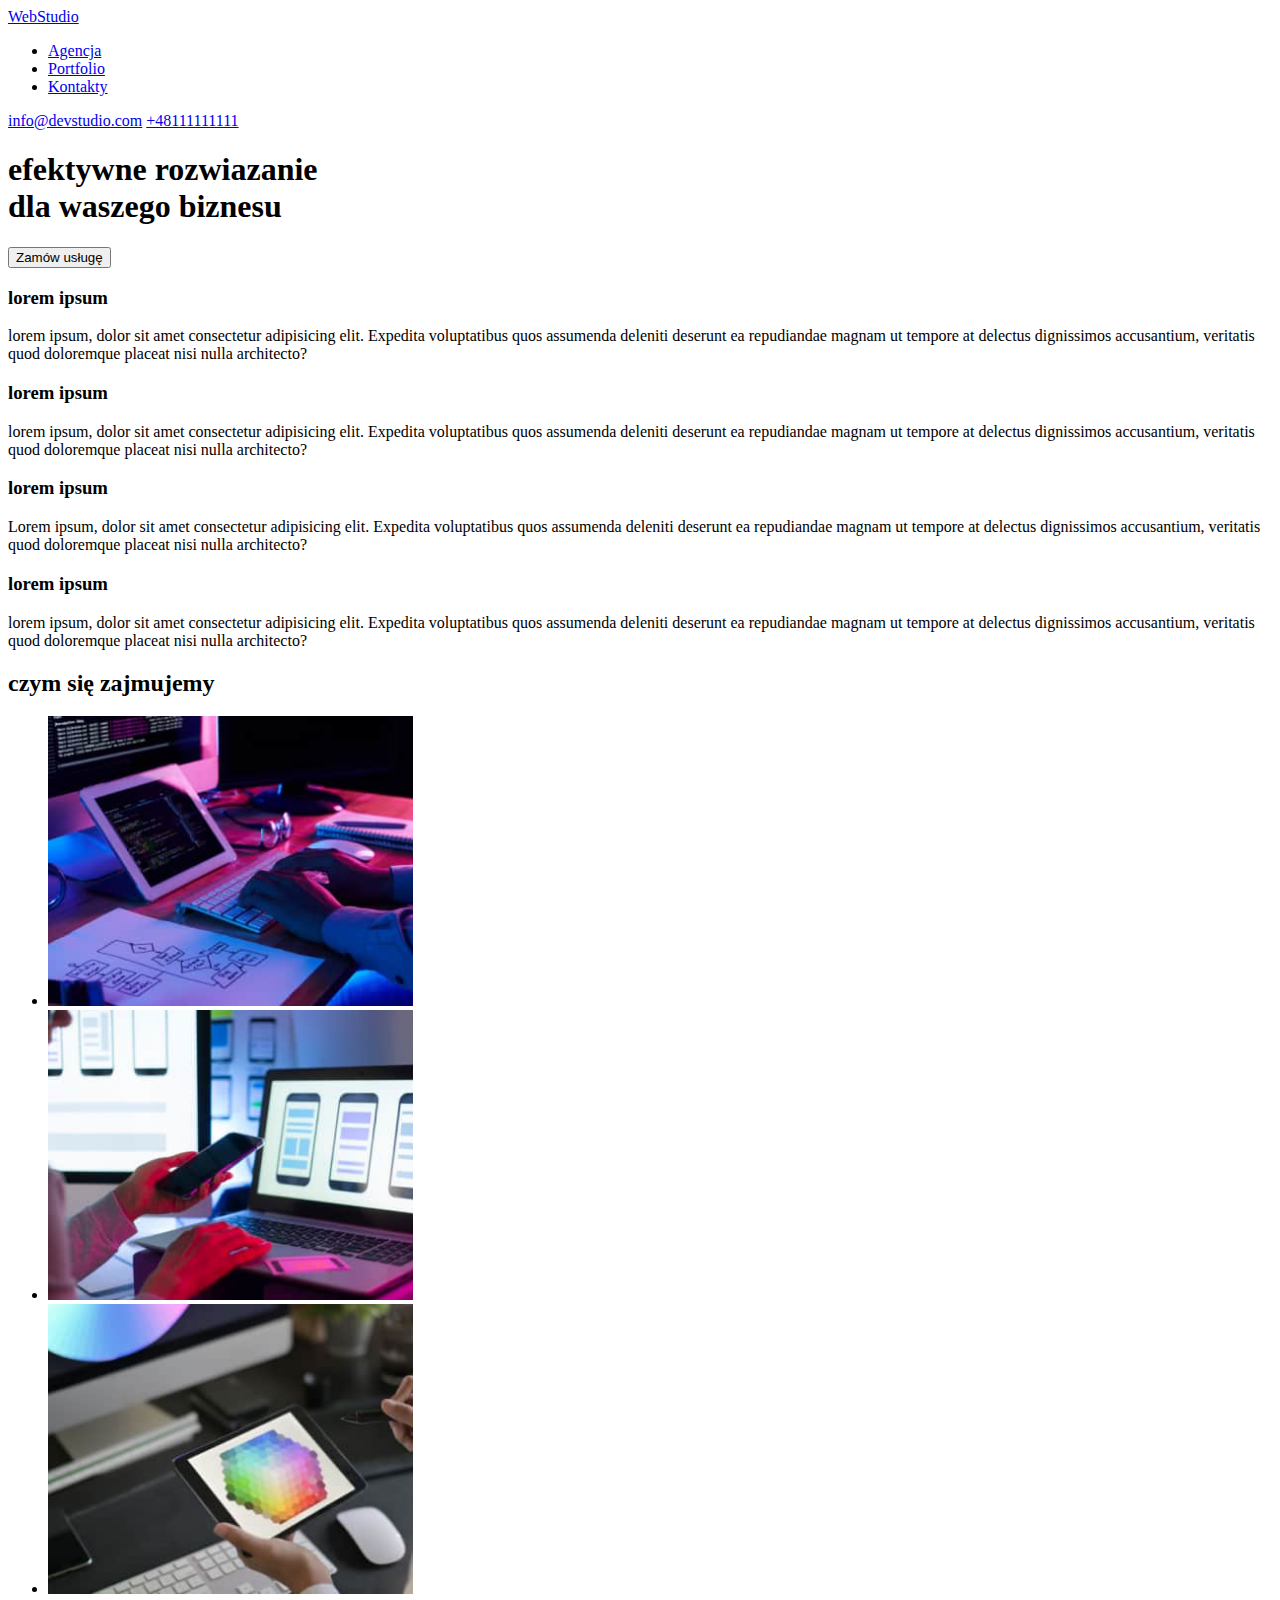
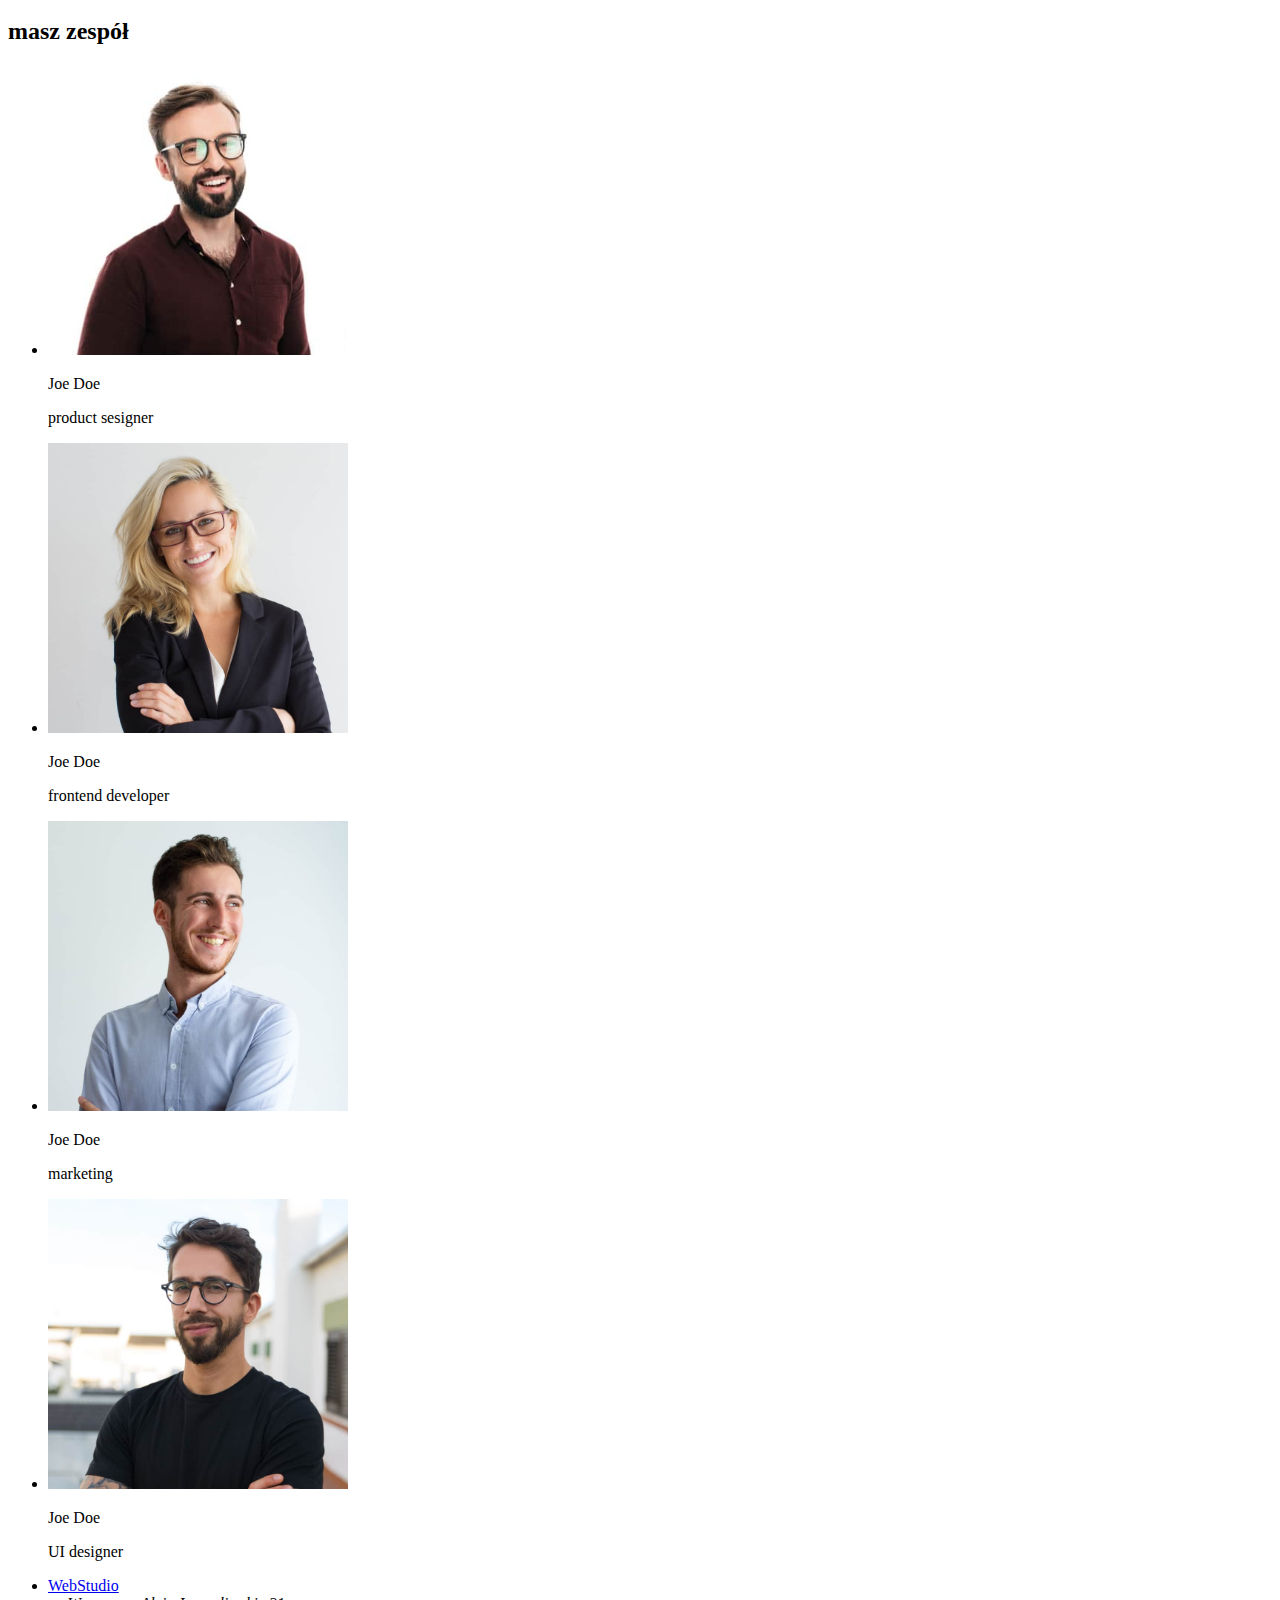
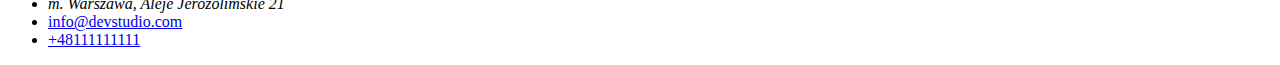
==== index.html @ 54af57ee "innitial commit" ====
<!DOCTYPE html>
<html lang="en">
  <head>
    <meta charset="UTF-8" />
    <meta http-equiv="X-UA-Compatible" content="IE=edge" />
    <meta name="viewport" content="width=device-width, initial-scale=1.0" />
    <title>Web Studio Website</title>
  </head>
  <body>
    <header>
      <a href="WebStudio"> WebStudio</a>
      <nav>
        <ul>
          <li>
            <a href="Agencja">Agencja</a>
          </li>
          <li>
            <a href="Portfolio">Portfolio</a>
          </li>
          <li>
            <a href="id#kontakty">Kontakty</a>
          </li>
        </ul>
      </nav>

      <a href="mailto:info@devstudio.com">info@devstudio.com</a>
      <a href="tel:+48111111111">+48111111111</a>
    </header>
    <main>
      <h1>
        efektywne rozwiazanie
        <br />
        dla waszego biznesu
      </h1>
      <button type="button">Zamów usługę</button>

      <div>
        <h3>lorem ipsum</h3>
        <p>
          lorem ipsum, dolor sit amet consectetur adipisicing elit. Expedita voluptatibus quos
          assumenda deleniti deserunt ea repudiandae magnam ut tempore at delectus dignissimos
          accusantium, veritatis quod doloremque placeat nisi nulla architecto?
        </p>
        <h3>lorem ipsum</h3>
        <p>
          lorem ipsum, dolor sit amet consectetur adipisicing elit. Expedita voluptatibus quos
          assumenda deleniti deserunt ea repudiandae magnam ut tempore at delectus dignissimos
          accusantium, veritatis quod doloremque placeat nisi nulla architecto?
        </p>
        <h3>lorem ipsum</h3>
        <p>
          Lorem ipsum, dolor sit amet consectetur adipisicing elit. Expedita voluptatibus quos
          assumenda deleniti deserunt ea repudiandae magnam ut tempore at delectus dignissimos
          accusantium, veritatis quod doloremque placeat nisi nulla architecto?
        </p>
        <h3>lorem ipsum</h3>
        <p>
          lorem ipsum, dolor sit amet consectetur adipisicing elit. Expedita voluptatibus quos
          assumenda deleniti deserunt ea repudiandae magnam ut tempore at delectus dignissimos
          accusantium, veritatis quod doloremque placeat nisi nulla architecto?
        </p>
      </div>

      <div>
        <h2>czym się zajmujemy</h2>
        <ul>
          <li>
            <img
              src="images/code-writeing.jpg"
              alt="pisanie kodu na klawiaturze"
              width="365"
              height="290"
            />
          </li>
          <li>
            <img
              src="images/app-motive.jpg"
              alt="wybór motywu graficznego do telefonu"
              width="365"
              height="290"
            />
          </li>
          <li>
            <img src="images/graphic.jpg" alt="paleta barw na tablecie" width="365" height="290" />
          </li>
        </ul>
      </div>

      <h2>masz zespół</h2>
      <ul>
        <li>
          <img
            src="images/product-designer.jpg"
            alt="szeroko uśmiechnięty mężczyzna w okularach"
            width="300"
            height="290"
          />
          <p>Joe Doe</p>
          <p>product sesigner</p>
        </li>
        <li>
          <img
            src="images/frontend-developer.jpg"
            alt="szeroko uśmiechnięta kobieta w okularach"
            width="300"
            height="290"
          />
          <p>Joe Doe</p>
          <p>frontend developer</p>
        </li>
        <li>
          <img
            src="images/marketing.jpg"
            alt="szeroko uśmiechnięty mężczyzna bez okularów"
            width="300"
            height="290"
          />
          <p>Joe Doe</p>
          <p>marketing</p>
        </li>
        <li>
          <img
            src="images/ui-designer.jpg"
            alt="lekko uśmiechnięty mężczyzna w okularach"
            width="300"
            height="290"
          />
          <p>Joe Doe</p>
          <p>UI designer</p>
        </li>
      </ul>
    </main>

    <footer>
      <ul>
        <li>
          <a href="WebStudio"> WebStudio</a>
        </li>
        <li>
          <address>m. Warszawa, Aleje Jerozolimskie 21</address>
        </li>
        <li>
          <a href="mailto:info@devstudio.com">info@devstudio.com</a>
        </li>
        <li>
          <a href="tel:+48111111111">+48111111111</a>
        </li>
      </ul>
    </footer>
  </body>
</html>
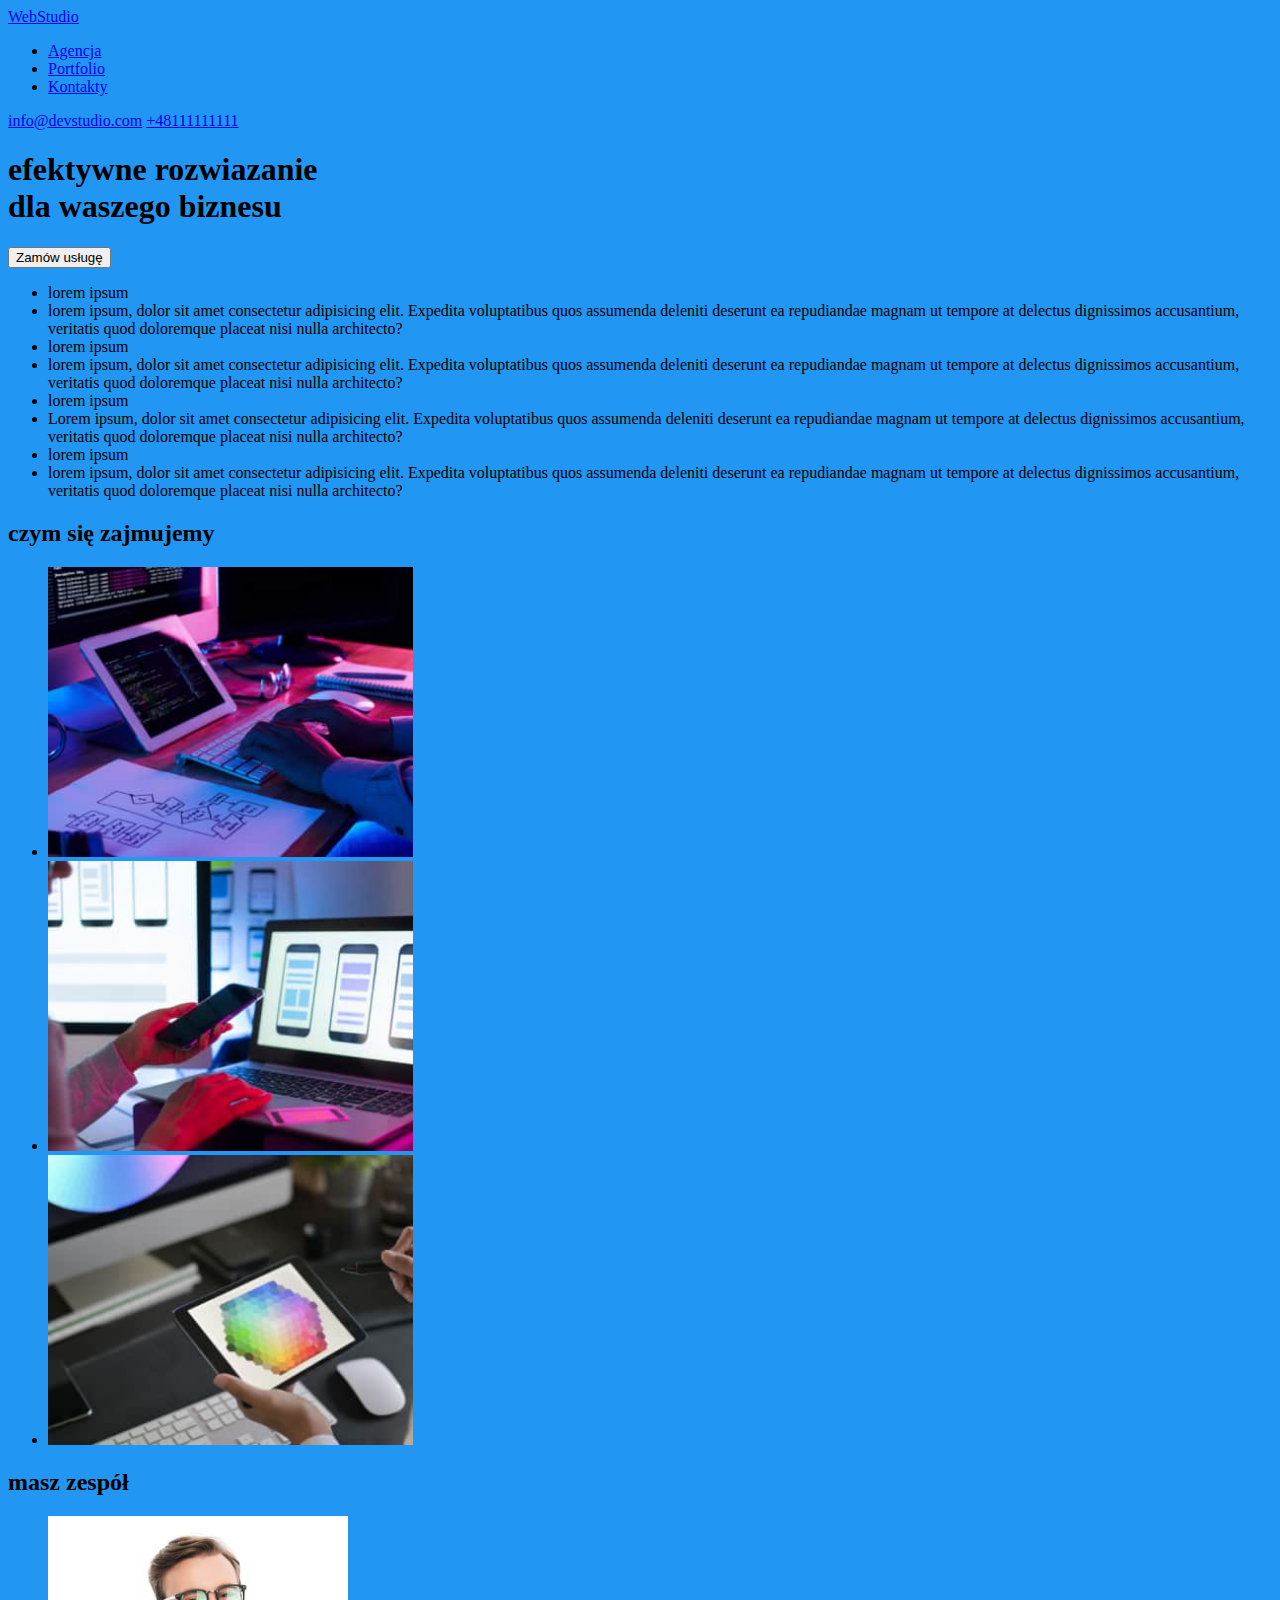
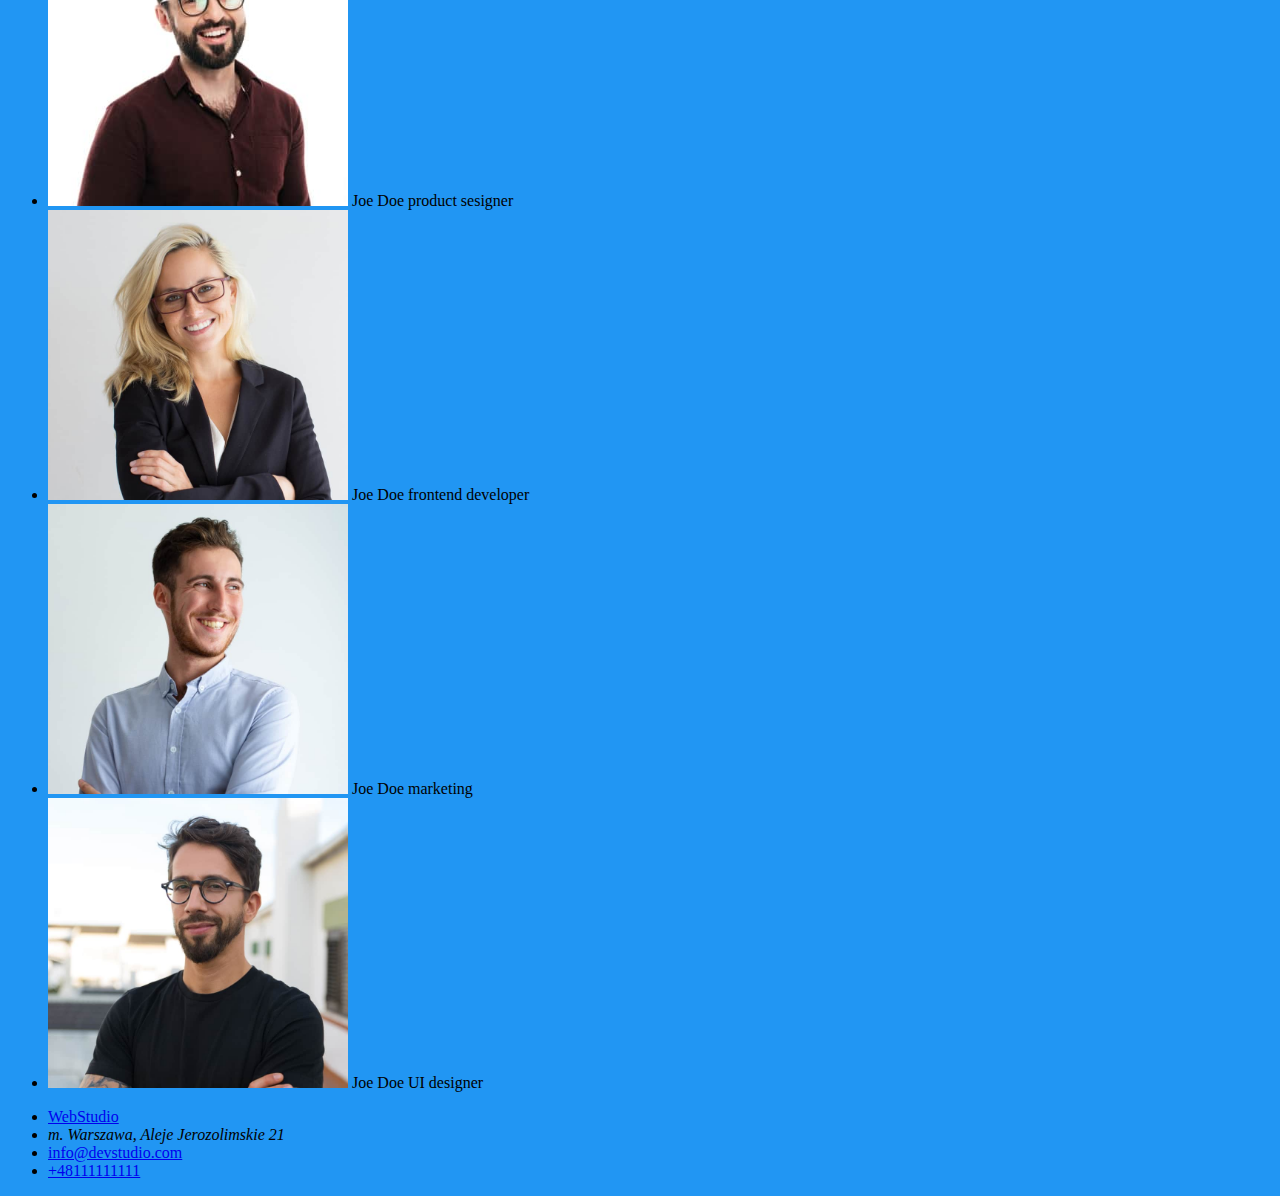
==== commit de127341: "adddata" ====
--- a/index.html
+++ b/index.html
@@ -1,151 +1,168 @@
 <!DOCTYPE html>
 <html lang="en">
-  <head>
-    <meta charset="UTF-8" />
-    <meta http-equiv="X-UA-Compatible" content="IE=edge" />
-    <meta name="viewport" content="width=device-width, initial-scale=1.0" />
-    <title>Web Studio Website</title>
-  </head>
-  <body>
-    <header>
-      <a href="WebStudio"> WebStudio</a>
-      <nav>
-        <ul>
-          <li>
-            <a href="Agencja">Agencja</a>
-          </li>
-          <li>
-            <a href="Portfolio">Portfolio</a>
-          </li>
-          <li>
-            <a href="id#kontakty">Kontakty</a>
-          </li>
-        </ul>
-      </nav>
+    <head>
+        <meta charset="UTF-8" />
+        <meta http-equiv="X-UA-Compatible" content="IE=edge" />
+        <meta name="viewport" content="width=device-width, initial-scale=1.0" />
+        <title>Web Studio Website</title>
+        <link href="./css/style.css" rel="stylesheet" />
+        <link rel="preconnect" href="https://fonts.googleapis.com" />
+        <link rel="preconnect" href="https://fonts.gstatic.com" crossorigin />
+        <link
+            href="https://fonts.googleapis.com/css2?family=Raleway:wght@700&family=Roboto:wght@400;500;700;900&display=swap"
+            rel="stylesheet"
+        />
+    </head>
+    <body>
+        <header>
+            <a href="index.html">Web<span>Studio</span></a>
+            <nav>
+                <ul class="nav-list">
+                    <li>
+                        <a href="#">Agencja</a>
+                    </li>
+                    <li>
+                        <a href="portfolio.html">Portfolio</a>
+                    </li>
+                    <li>
+                        <a href="#">Kontakty</a>
+                    </li>
+                </ul>
+            </nav>
+            <div>
+                <a href="mailto:info@devstudio.com">info@devstudio.com</a>
+                <a href="tel:+48111111111">+48111111111</a>
+            </div>
+        </header>
+        <main>
+            <h1>
+                efektywne rozwiazanie
+                <br />
+                dla waszego biznesu
+            </h1>
+            <button type="button">Zamów usługę</button>
 
-      <a href="mailto:info@devstudio.com">info@devstudio.com</a>
-      <a href="tel:+48111111111">+48111111111</a>
-    </header>
-    <main>
-      <h1>
-        efektywne rozwiazanie
-        <br />
-        dla waszego biznesu
-      </h1>
-      <button type="button">Zamów usługę</button>
+            <ul>
+                <li>lorem ipsum</li>
+                <li>
+                    lorem ipsum, dolor sit amet consectetur adipisicing elit. Expedita voluptatibus
+                    quos assumenda deleniti deserunt ea repudiandae magnam ut tempore at delectus
+                    dignissimos accusantium, veritatis quod doloremque placeat nisi nulla
+                    architecto?
+                </li>
+                <li>lorem ipsum</li>
+                <li>
+                    lorem ipsum, dolor sit amet consectetur adipisicing elit. Expedita voluptatibus
+                    quos assumenda deleniti deserunt ea repudiandae magnam ut tempore at delectus
+                    dignissimos accusantium, veritatis quod doloremque placeat nisi nulla
+                    architecto?
+                </li>
+                <li>lorem ipsum</li>
+                <li>
+                    Lorem ipsum, dolor sit amet consectetur adipisicing elit. Expedita voluptatibus
+                    quos assumenda deleniti deserunt ea repudiandae magnam ut tempore at delectus
+                    dignissimos accusantium, veritatis quod doloremque placeat nisi nulla
+                    architecto?
+                </li>
+                <li>lorem ipsum</li>
+                <li>
+                    lorem ipsum, dolor sit amet consectetur adipisicing elit. Expedita voluptatibus
+                    quos assumenda deleniti deserunt ea repudiandae magnam ut tempore at delectus
+                    dignissimos accusantium, veritatis quod doloremque placeat nisi nulla
+                    architecto?
+                </li>
+            </ul>
 
-      <div>
-        <h3>lorem ipsum</h3>
-        <p>
-          lorem ipsum, dolor sit amet consectetur adipisicing elit. Expedita voluptatibus quos
-          assumenda deleniti deserunt ea repudiandae magnam ut tempore at delectus dignissimos
-          accusantium, veritatis quod doloremque placeat nisi nulla architecto?
-        </p>
-        <h3>lorem ipsum</h3>
-        <p>
-          lorem ipsum, dolor sit amet consectetur adipisicing elit. Expedita voluptatibus quos
-          assumenda deleniti deserunt ea repudiandae magnam ut tempore at delectus dignissimos
-          accusantium, veritatis quod doloremque placeat nisi nulla architecto?
-        </p>
-        <h3>lorem ipsum</h3>
-        <p>
-          Lorem ipsum, dolor sit amet consectetur adipisicing elit. Expedita voluptatibus quos
-          assumenda deleniti deserunt ea repudiandae magnam ut tempore at delectus dignissimos
-          accusantium, veritatis quod doloremque placeat nisi nulla architecto?
-        </p>
-        <h3>lorem ipsum</h3>
-        <p>
-          lorem ipsum, dolor sit amet consectetur adipisicing elit. Expedita voluptatibus quos
-          assumenda deleniti deserunt ea repudiandae magnam ut tempore at delectus dignissimos
-          accusantium, veritatis quod doloremque placeat nisi nulla architecto?
-        </p>
-      </div>
+            <div>
+                <h2>czym się zajmujemy</h2>
+                <ul>
+                    <li>
+                        <img
+                            src="images/code-writeing.jpg"
+                            alt="pisanie kodu na klawiaturze"
+                            width="365"
+                            height="290"
+                        />
+                    </li>
+                    <li>
+                        <img
+                            src="images/app-motive.jpg"
+                            alt="wybór motywu graficznego do telefonu"
+                            width="365"
+                            height="290"
+                        />
+                    </li>
+                    <li>
+                        <img
+                            src="images/graphic.jpg"
+                            alt="paleta barw na tablecie"
+                            width="365"
+                            height="290"
+                        />
+                    </li>
+                </ul>
+            </div>
 
-      <div>
-        <h2>czym się zajmujemy</h2>
-        <ul>
-          <li>
-            <img
-              src="images/code-writeing.jpg"
-              alt="pisanie kodu na klawiaturze"
-              width="365"
-              height="290"
-            />
-          </li>
-          <li>
-            <img
-              src="images/app-motive.jpg"
-              alt="wybór motywu graficznego do telefonu"
-              width="365"
-              height="290"
-            />
-          </li>
-          <li>
-            <img src="images/graphic.jpg" alt="paleta barw na tablecie" width="365" height="290" />
-          </li>
-        </ul>
-      </div>
+            <h2>masz zespół</h2>
+            <ul>
+                <li>
+                    <img
+                        src="images/product-designer.jpg"
+                        alt="szeroko uśmiechnięty mężczyzna w okularach"
+                        width="300"
+                        height="290"
+                    />
+                    <span>Joe Doe</span>
+                    <span>product sesigner</span>
+                </li>
+                <li>
+                    <img
+                        src="images/frontend-developer.jpg"
+                        alt="szeroko uśmiechnięta kobieta w okularach"
+                        width="300"
+                        height="290"
+                    />
+                    <span>Joe Doe</span>
+                    <span>frontend developer</span>
+                </li>
+                <li>
+                    <img
+                        src="images/marketing.jpg"
+                        alt="szeroko uśmiechnięty mężczyzna bez okularów"
+                        width="300"
+                        height="290"
+                    />
+                    <span>Joe Doe</span>
+                    <span>marketing</span>
+                </li>
+                <li>
+                    <img
+                        src="images/ui-designer.jpg"
+                        alt="lekko uśmiechnięty mężczyzna w okularach"
+                        width="300"
+                        height="290"
+                    />
+                    <span>Joe Doe</span>
+                    <span>UI designer</span>
+                </li>
+            </ul>
+        </main>
 
-      <h2>masz zespół</h2>
-      <ul>
-        <li>
-          <img
-            src="images/product-designer.jpg"
-            alt="szeroko uśmiechnięty mężczyzna w okularach"
-            width="300"
-            height="290"
-          />
-          <p>Joe Doe</p>
-          <p>product sesigner</p>
-        </li>
-        <li>
-          <img
-            src="images/frontend-developer.jpg"
-            alt="szeroko uśmiechnięta kobieta w okularach"
-            width="300"
-            height="290"
-          />
-          <p>Joe Doe</p>
-          <p>frontend developer</p>
-        </li>
-        <li>
-          <img
-            src="images/marketing.jpg"
-            alt="szeroko uśmiechnięty mężczyzna bez okularów"
-            width="300"
-            height="290"
-          />
-          <p>Joe Doe</p>
-          <p>marketing</p>
-        </li>
-        <li>
-          <img
-            src="images/ui-designer.jpg"
-            alt="lekko uśmiechnięty mężczyzna w okularach"
-            width="300"
-            height="290"
-          />
-          <p>Joe Doe</p>
-          <p>UI designer</p>
-        </li>
-      </ul>
-    </main>
-
-    <footer>
-      <ul>
-        <li>
-          <a href="WebStudio"> WebStudio</a>
-        </li>
-        <li>
-          <address>m. Warszawa, Aleje Jerozolimskie 21</address>
-        </li>
-        <li>
-          <a href="mailto:info@devstudio.com">info@devstudio.com</a>
-        </li>
-        <li>
-          <a href="tel:+48111111111">+48111111111</a>
-        </li>
-      </ul>
-    </footer>
-  </body>
+        <footer>
+            <ul>
+                <li>
+                    <a href="WebStudio"> WebStudio</a>
+                </li>
+                <li>
+                    <address>m. Warszawa, Aleje Jerozolimskie 21</address>
+                </li>
+                <li>
+                    <a href="mailto:info@devstudio.com">info@devstudio.com</a>
+                </li>
+                <li>
+                    <a href="tel:+48111111111">+48111111111</a>
+                </li>
+            </ul>
+        </footer>
+    </body>
 </html>
--- a/css/style.css
+++ b/css/style.css
@@ -0,0 +1,8 @@
+:root {
+    --primary-color: #2196f3;
+}
+body {
+    background-color: var(--primary-color);
+}
+.nav-list a {
+}
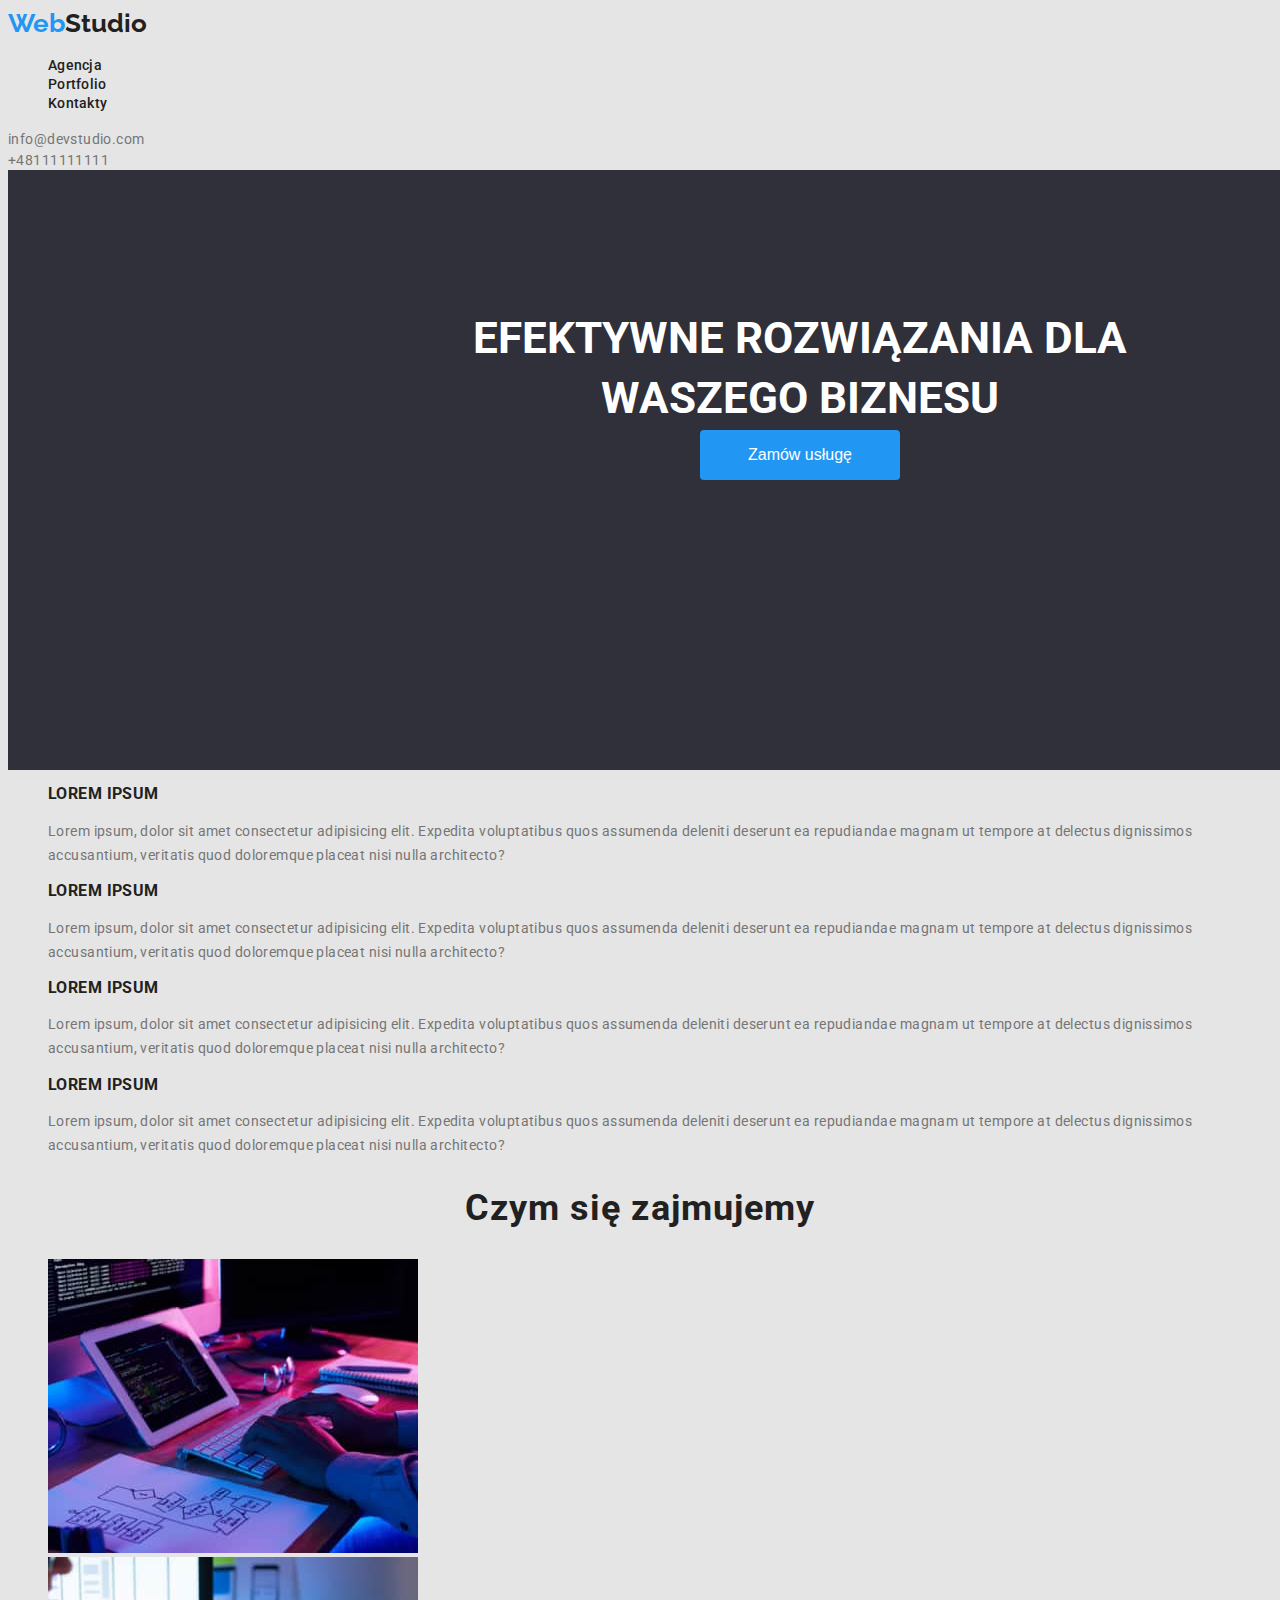
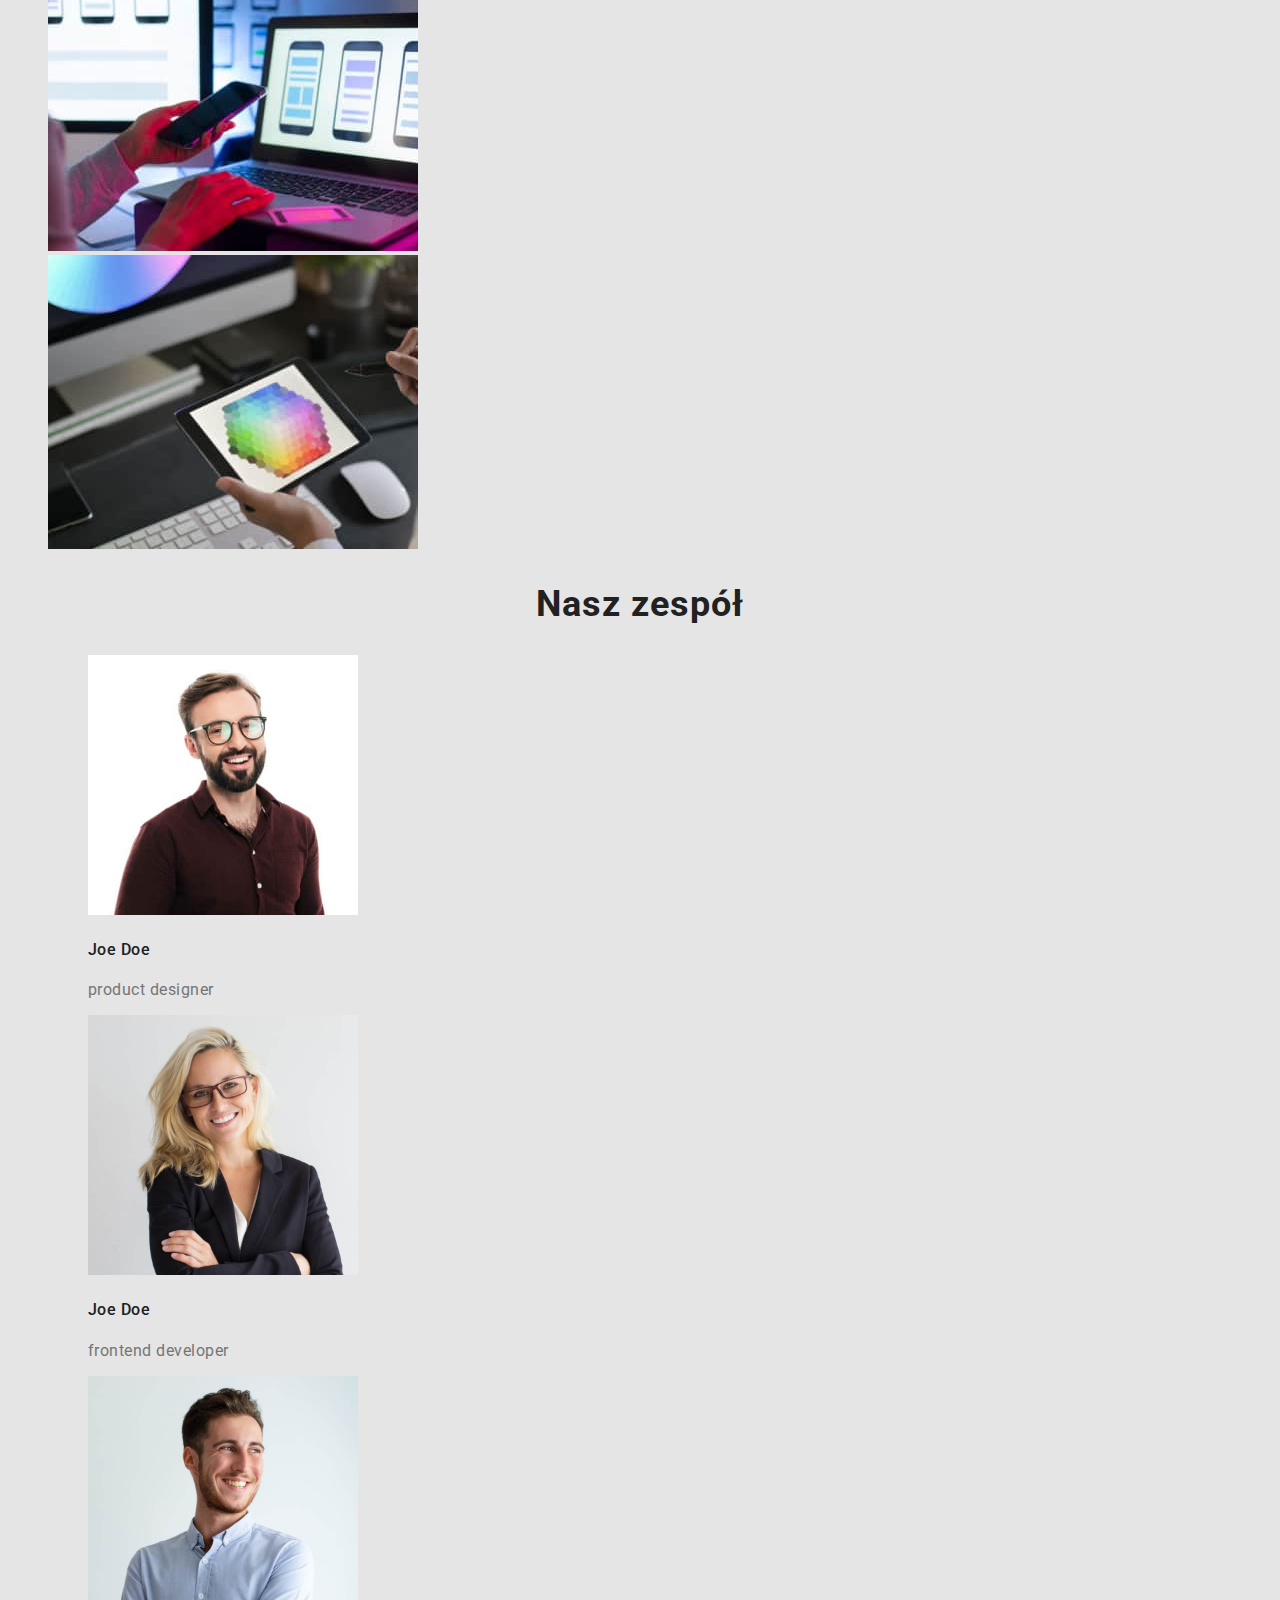
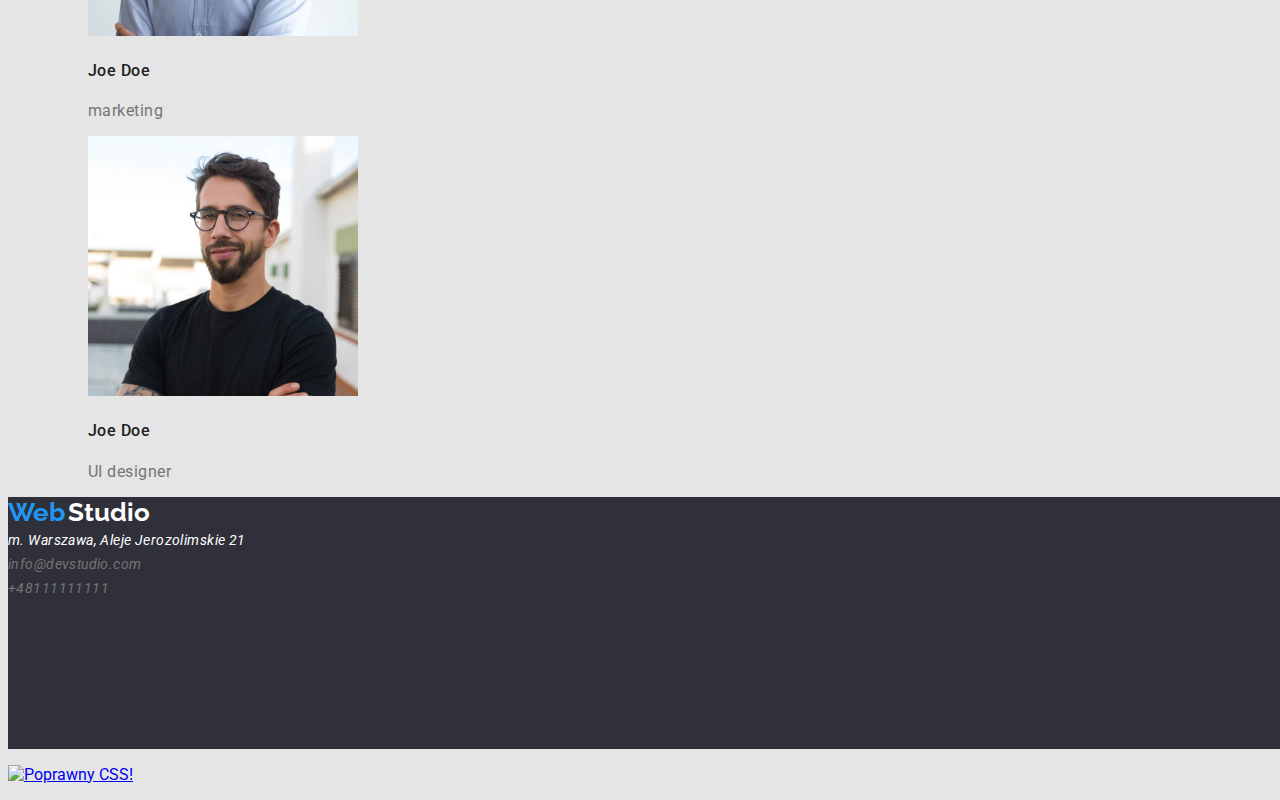
==== commit 6d16e1d5: "end of work" ====
--- a/index.html
+++ b/index.html
@@ -15,7 +15,10 @@
     </head>
     <body>
         <header>
-            <a href="index.html">Web<span>Studio</span></a>
+            <a href="index.html" class="link">
+                <span class="logo-web">Web</span><span class="logo-studio">Studio</span>
+            </a>
+
             <nav>
                 <ul class="nav-list">
                     <li>
@@ -29,140 +32,191 @@
                     </li>
                 </ul>
             </nav>
-            <div>
+
+            <div class="contact-link">
                 <a href="mailto:info@devstudio.com">info@devstudio.com</a>
                 <a href="tel:+48111111111">+48111111111</a>
             </div>
         </header>
         <main>
-            <h1>
-                efektywne rozwiazanie
-                <br />
-                dla waszego biznesu
-            </h1>
-            <button type="button">Zamów usługę</button>
-
-            <ul>
-                <li>lorem ipsum</li>
-                <li>
-                    lorem ipsum, dolor sit amet consectetur adipisicing elit. Expedita voluptatibus
-                    quos assumenda deleniti deserunt ea repudiandae magnam ut tempore at delectus
-                    dignissimos accusantium, veritatis quod doloremque placeat nisi nulla
-                    architecto?
-                </li>
-                <li>lorem ipsum</li>
-                <li>
-                    lorem ipsum, dolor sit amet consectetur adipisicing elit. Expedita voluptatibus
-                    quos assumenda deleniti deserunt ea repudiandae magnam ut tempore at delectus
-                    dignissimos accusantium, veritatis quod doloremque placeat nisi nulla
-                    architecto?
-                </li>
-                <li>lorem ipsum</li>
-                <li>
-                    Lorem ipsum, dolor sit amet consectetur adipisicing elit. Expedita voluptatibus
-                    quos assumenda deleniti deserunt ea repudiandae magnam ut tempore at delectus
-                    dignissimos accusantium, veritatis quod doloremque placeat nisi nulla
-                    architecto?
-                </li>
-                <li>lorem ipsum</li>
-                <li>
-                    lorem ipsum, dolor sit amet consectetur adipisicing elit. Expedita voluptatibus
-                    quos assumenda deleniti deserunt ea repudiandae magnam ut tempore at delectus
-                    dignissimos accusantium, veritatis quod doloremque placeat nisi nulla
-                    architecto?
-                </li>
-            </ul>
-
+            <section class="first-section">
+                <h1 class="main-header">EFEKTYWNE ROZWIĄZANIA DLA WASZEGO BIZNESU</h1>
+
+                <button type="button">Zamów usługę</button>
+            </section>
+
+            <div class="achivments">
+                <ul>
+                    <li>
+                        <h3>lorem ipsum</h3>
+                    </li>
+
+                    <li>
+                        <p>
+                            Lorem ipsum, dolor sit amet consectetur adipisicing elit. Expedita
+                            voluptatibus quos assumenda deleniti deserunt ea repudiandae magnam ut
+                            tempore at delectus dignissimos accusantium, veritatis quod doloremque
+                            placeat nisi nulla architecto?
+                        </p>
+                    </li>
+                    <li>
+                        <h3>lorem ipsum</h3>
+                    </li>
+
+                    <li>
+                        <p>
+                            Lorem ipsum, dolor sit amet consectetur adipisicing elit. Expedita
+                            voluptatibus quos assumenda deleniti deserunt ea repudiandae magnam ut
+                            tempore at delectus dignissimos accusantium, veritatis quod doloremque
+                            placeat nisi nulla architecto?
+                        </p>
+                    </li>
+                    <li>
+                        <h3>lorem ipsum</h3>
+                    </li>
+
+                    <li>
+                        <p>
+                            Lorem ipsum, dolor sit amet consectetur adipisicing elit. Expedita
+                            voluptatibus quos assumenda deleniti deserunt ea repudiandae magnam ut
+                            tempore at delectus dignissimos accusantium, veritatis quod doloremque
+                            placeat nisi nulla architecto?
+                        </p>
+                    </li>
+                    <li>
+                        <h3>lorem ipsum</h3>
+                    </li>
+
+                    <li>
+                        <p>
+                            Lorem ipsum, dolor sit amet consectetur adipisicing elit. Expedita
+                            voluptatibus quos assumenda deleniti deserunt ea repudiandae magnam ut
+                            tempore at delectus dignissimos accusantium, veritatis quod doloremque
+                            placeat nisi nulla architecto?
+                        </p>
+                    </li>
+                </ul>
+            </div>
             <div>
-                <h2>czym się zajmujemy</h2>
+                <h2>Czym się zajmujemy</h2>
                 <ul>
                     <li>
                         <img
                             src="images/code-writeing.jpg"
                             alt="pisanie kodu na klawiaturze"
-                            width="365"
-                            height="290"
+                            width="370"
+                            height="294"
                         />
                     </li>
                     <li>
                         <img
                             src="images/app-motive.jpg"
                             alt="wybór motywu graficznego do telefonu"
-                            width="365"
-                            height="290"
+                            width="370"
+                            height="294"
                         />
                     </li>
                     <li>
                         <img
                             src="images/graphic.jpg"
                             alt="paleta barw na tablecie"
-                            width="365"
-                            height="290"
+                            width="370"
+                            height="294"
                         />
                     </li>
                 </ul>
             </div>
-
-            <h2>masz zespół</h2>
-            <ul>
-                <li>
-                    <img
-                        src="images/product-designer.jpg"
-                        alt="szeroko uśmiechnięty mężczyzna w okularach"
-                        width="300"
-                        height="290"
-                    />
-                    <span>Joe Doe</span>
-                    <span>product sesigner</span>
-                </li>
-                <li>
-                    <img
-                        src="images/frontend-developer.jpg"
-                        alt="szeroko uśmiechnięta kobieta w okularach"
-                        width="300"
-                        height="290"
-                    />
-                    <span>Joe Doe</span>
-                    <span>frontend developer</span>
-                </li>
-                <li>
-                    <img
-                        src="images/marketing.jpg"
-                        alt="szeroko uśmiechnięty mężczyzna bez okularów"
-                        width="300"
-                        height="290"
-                    />
-                    <span>Joe Doe</span>
-                    <span>marketing</span>
-                </li>
-                <li>
-                    <img
-                        src="images/ui-designer.jpg"
-                        alt="lekko uśmiechnięty mężczyzna w okularach"
-                        width="300"
-                        height="290"
-                    />
-                    <span>Joe Doe</span>
-                    <span>UI designer</span>
-                </li>
-            </ul>
+            <h2>Nasz zespół</h2>
+            <section class="second-section">
+                <ul>
+                    <li>
+                        <figure>
+                            <img
+                                src="images/product-designer.jpg"
+                                alt="szeroko uśmiechnięty mężczyzna w okularach"
+                                width="270"
+                                height="260"
+                            />
+
+                            <figcaption>
+                                <h4 class="members">Joe Doe</h4>
+                                <span class="proffesion">product designer</span>
+                            </figcaption>
+                        </figure>
+                    </li>
+                    <li>
+                        <figure>
+                            <img
+                                src="images/frontend-developer.jpg"
+                                alt="szeroko uśmiechnięta kobieta w okularach"
+                                width="270"
+                                height="260"
+                            />
+                            <figcaption>
+                                <h4 class="members">Joe Doe</h4>
+                                <span class="proffesion">frontend developer</span>
+                            </figcaption>
+                        </figure>
+                    </li>
+                    <li>
+                        <figure>
+                            <img
+                                src="images/marketing.jpg"
+                                alt="szeroko uśmiechnięty mężczyzna bez okularów"
+                                width="270"
+                                height="260"
+                            />
+                            <figcaption>
+                                <h4 class="members">Joe Doe</h4>
+                                <span class="proffesion">marketing</span>
+                            </figcaption>
+                        </figure>
+                    </li>
+                    <li>
+                        <figure>
+                            <img
+                                src="images/ui-designer.jpg"
+                                alt="lekko uśmiechnięty mężczyzna w okularach"
+                                width="270"
+                                height="260"
+                            />
+                            <figcaption>
+                                <h4 class="members">Joe Doe</h4>
+                                <span class="proffesion">UI designer</span>
+                            </figcaption>
+                        </figure>
+                    </li>
+                </ul>
+            </section>
         </main>
 
         <footer>
-            <ul>
-                <li>
-                    <a href="WebStudio"> WebStudio</a>
-                </li>
-                <li>
-                    <address>m. Warszawa, Aleje Jerozolimskie 21</address>
-                </li>
-                <li>
-                    <a href="mailto:info@devstudio.com">info@devstudio.com</a>
-                </li>
-                <li>
-                    <a href="tel:+48111111111">+48111111111</a>
-                </li>
-            </ul>
+            <span>
+                <a href="index.html" class="link">
+                    <span class="logo-web">Web</span>
+                    <span class="logo-studio-secondary">Studio</span>
+                </a>
+            </span>
+            <address>
+                <span>
+                    <span class="localization">m. Warszawa, Aleje Jerozolimskie 21</span>
+                </span>
+                <span>
+                    <a href="mailto:info@devstudio.com" class="contact-link">info@devstudio.com</a>
+                </span>
+                <span>
+                    <a href="tel:+48111111111" class="contact-link">+48111111111</a>
+                </span>
+            </address>
         </footer>
     </body>
+    <p>
+        <a href="http://jigsaw.w3.org/css-validator/check/referer">
+            <img
+                style="border: 0; width: 88px; height: 31px"
+                src="http://jigsaw.w3.org/css-validator/images/vcss-blue"
+                alt="Poprawny CSS!"
+            />
+        </a>
+    </p>
 </html>
--- a/css/style.css
+++ b/css/style.css
@@ -1,8 +1,259 @@
 :root {
     --primary-color: #2196f3;
-}
+    --logo-color: #212121;
+    --shade-color: #757575;
+    --text-color: #ffffff;
+    --headers-color: #212121;
+    --background-color: #e5e5e5;
+    --background-nav-color: #ffffff;
+    --background-section-color: #2f303a;
+    --background-photos-color: #f5f4fa;
+}
+
 body {
+    background-color: var(--background-color);
+    font-family: 'roboto', sans-serif;
+    color: #212121;
+}
+.link {
+    text-decoration: none;
+    font-size: 14px;
+    font-weight: 500;
+    line-height: 1.17;
+    text-decoration: none;
+    color: var(--logo-color);
+}
+
+.logo-web {
+    font-family: 'Raleway', sans-serif;
+    font-size: 26px;
+    line-height: 31px;
+    font-weight: 700;
+    color: var(--primary-color);
+}
+.logo-studio {
+    font-family: 'Raleway', sans-serif;
+    font-size: 26px;
+    line-height: 31px;
+    color: var(--logo-color);
+    font-weight: 700;
+}
+.logo-studio-secondary {
+    font-family: 'Raleway', sans-serif;
+
+    font-size: 26px;
+    line-height: 31px;
+    color: var(--text-color);
+    font-weight: 700;
+}
+.contact-link > a {
+    color: var(--shade-color);
+    font-size: 14px;
+    line-height: 1.71;
+    letter-spacing: 0.03em;
+    text-align: left;
+    text-decoration: none;
+    height: 21px;
+    width: 247px;
+    left: 215px;
+    top: 1739px;
+    display: block;
+    height: 21px;
+}
+ul {
+    list-style-type: none;
+}
+.first-section {
+    background-color: var(--background-section-color);
+    width: 1600px;
+    height: 600px;
+}
+.nav-list a {
+    font-family: roboto;
+    font-size: 14px;
+    font-weight: 500;
+    line-height: 16px;
+    letter-spacing: 0.02em;
+    text-align: left;
+    color: var(--headers-color);
+    text-decoration: none;
+}
+.nav-list a:hover,
+.nav-list a:focus {
+    color: var(--primary-color);
+}
+.contact-link a:hover,
+.contact-link a:focus {
+    color: var(--primary-color);
+}
+.main-header {
+    font-size: 44px;
+    height: 120px;
+    width: 696px;
+    left: 452px;
+    top: 280px;
+
+    line-height: 1.36;
+    text-align: center;
+    position: absolute;
+    text-transform: uppercase;
+    color: var(--text-color);
+}
+
+.first-section > button {
     background-color: var(--primary-color);
-}
-.nav-list a {
-}
+    border: none;
+    color: var(--text-color);
+    text-align: center;
+    position: absolute;
+    height: 50px;
+    width: 200px;
+    left: 700px;
+    top: 430px;
+    border-radius: 4px;
+    text-decoration: none;
+    font-size: 16px;
+    line-height: 1.88;
+}
+
+.button {
+    cursor: pointer;
+}
+.primary-button {
+    font-size: 16px;
+    font-weight: 500;
+    line-height: 1.63;
+    letter-spacing: 0.03em;
+    text-align: center;
+    color: var(--background-color);
+    background-color: var(--primary-color);
+    border: none;
+    text-decoration: none;
+    margin-left: 3px;
+    margin-right: 3px;
+    cursor: pointer;
+    position: absolute;
+}
+
+.lorem-ipsum {
+    font-size: 14px;
+    line-height: 1.71;
+    letter-spacing: 0.03em;
+    text-align: left;
+    color: var(--shade-color);
+    height: 75px;
+    width: 270px;
+    left: 215px;
+    top: 800px;
+}
+.achivments h3 {
+    text-transform: uppercase;
+}
+.achivments {
+    font-family: Roboto;
+    font-size: 14px;
+    font-weight: 700;
+    line-height: 16px;
+    letter-spacing: 0.03em;
+    text-align: left;
+}
+.achivments p {
+    font-family: Roboto;
+    font-size: 14px;
+    font-weight: 400;
+    line-height: 24px;
+    letter-spacing: 0.03em;
+    text-align: left;
+    color: var(--shade-color);
+}
+h2 {
+    font-family: Roboto;
+    font-size: 36px;
+    font-weight: 700;
+    line-height: 42px;
+    letter-spacing: 0.03em;
+    text-align: center;
+    color: var(--headers-color);
+}
+/* .second-section {
+    background-color: var(--background-photos-color);
+    height: 648px;
+    width: 1600px;
+    left: 0px;
+    top: 1449px;
+    border-radius: 0px;
+} */
+.members {
+    font-family: Roboto;
+    font-size: 16px;
+    font-weight: 500;
+    line-height: 19px;
+    letter-spacing: 0.03em;
+    /* text-align: center; */
+    color: var(--headers-color);
+}
+.proffesion {
+    font-family: Roboto;
+    font-size: 16px;
+    font-weight: 400;
+    line-height: 19px;
+    letter-spacing: 0.03em;
+    text-align: center;
+    color: var(--shade-color);
+}
+footer {
+    height: 252px;
+    width: 1600px;
+    left: 0px;
+    top: 2097px;
+    border-radius: 0px;
+    background-color: var(--background-section-color);
+}
+footer .localization {
+    color: var(--text-color);
+    font-family: Roboto;
+    font-size: 14px;
+    font-weight: 400;
+    line-height: 24px;
+    letter-spacing: 0.03em;
+    text-align: left;
+}
+footer .contact-link {
+    font-family: Roboto;
+    font-size: 14px;
+    font-weight: 400;
+    line-height: 24px;
+    letter-spacing: 0.03em;
+    text-align: left;
+    color: var(--shade-color);
+    text-decoration: none;
+    display: block;
+}
+footer .contact-link:hover,
+footer .contact-link:focus {
+    color: var(--primary-color);
+}
+.menu-button {
+    font-size: 16px;
+    font-weight: 500;
+    line-height: 1.63;
+    letter-spacing: 0.03em;
+    text-align: center;
+    color: var(--headers-color);
+    background-color: var(--background-photos-color);
+    border: none;
+    text-decoration: none;
+    margin-left: 3px;
+    margin-right: 3px;
+    cursor: pointer;
+    display: inline;
+}
+
+.menu-button:hover,
+.menu-button:focus {
+    background-color: var(--primary-color);
+    color: var(--text-color);
+}
+.button-list {
+    display: inline-flex;
+}
